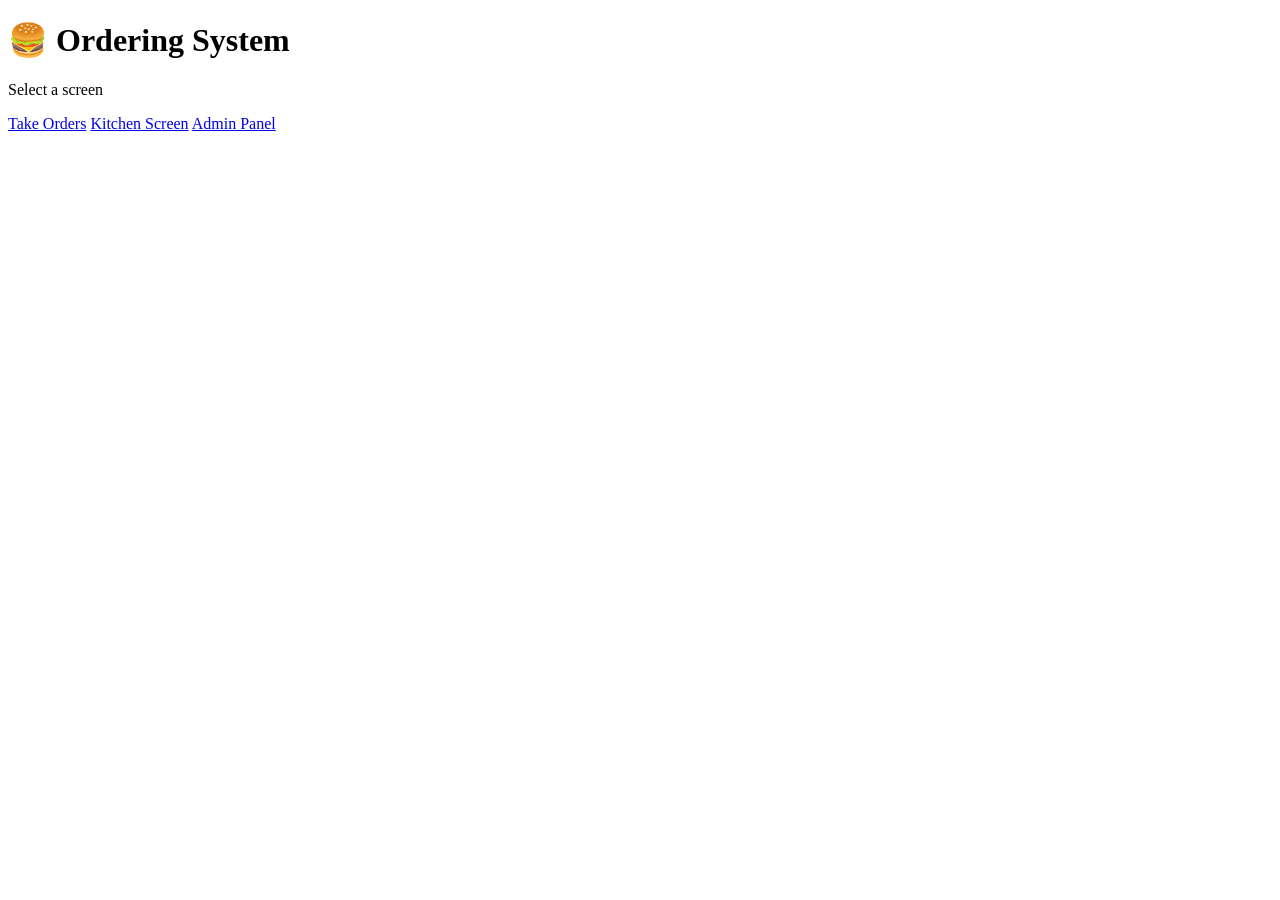
==== index.html @ 92ae9d3c "Add initial HTML structure for Ordering System" ====
<!DOCTYPE html>
<html>
<head>
  <meta charset="UTF-8" />
  <meta name="viewport" content="width=device-width, initial-scale=1.0" />
  <title>Ordering System</title>
  <link rel="stylesheet" href="style.css" />
</head>
<body>
  <div class="container center-screen">
    <div class="card home-card">
      <h1>🍔 Ordering System</h1>
      <p>Select a screen</p>

      <a href="order.html" class="big-btn">Take Orders</a>
      <a href="kitchen.html" class="big-btn">Kitchen Screen</a>
      <a href="admin.html" class="big-btn">Admin Panel</a>
    </div>
  </div>
</body>
</html>
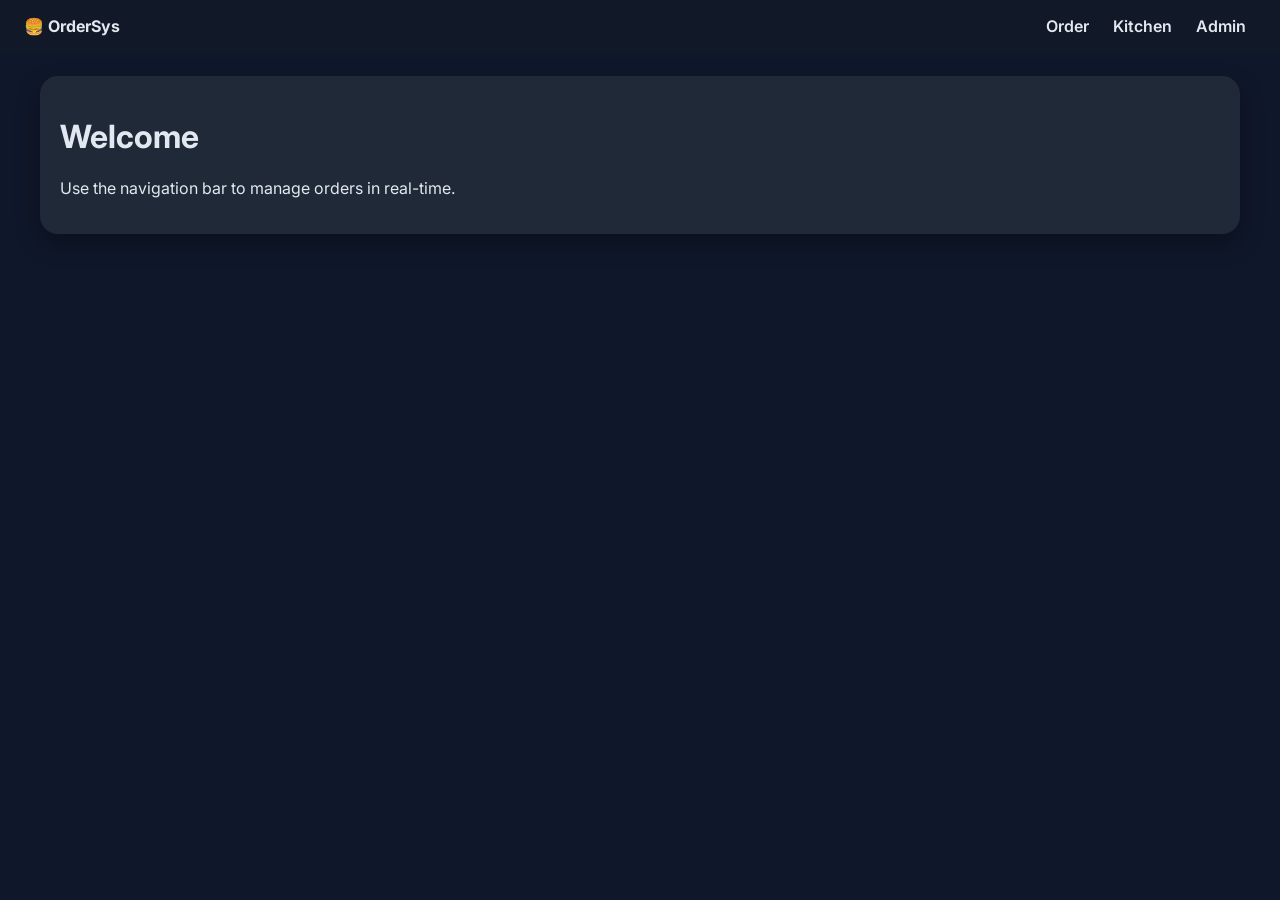
==== commit 3c665e4b: "changed layout" ====
--- a/index.html
+++ b/index.html
@@ -1,21 +1,26 @@
 <!DOCTYPE html>
 <html>
 <head>
-  <meta charset="UTF-8" />
-  <meta name="viewport" content="width=device-width, initial-scale=1.0" />
   <title>Ordering System</title>
-  <link rel="stylesheet" href="style.css" />
+  <link rel="stylesheet" href="style.css">
 </head>
 <body>
-  <div class="container center-screen">
-    <div class="card home-card">
-      <h1>🍔 Ordering System</h1>
-      <p>Select a screen</p>
 
-      <a href="order.html" class="big-btn">Take Orders</a>
-      <a href="kitchen.html" class="big-btn">Kitchen Screen</a>
-      <a href="admin.html" class="big-btn">Admin Panel</a>
-    </div>
+<nav>
+  <div><strong>🍔 OrderSys</strong></div>
+  <div>
+    <a href="order.html">Order</a>
+    <a href="kitchen.html">Kitchen</a>
+    <a href="admin.html">Admin</a>
   </div>
+</nav>
+
+<div class="container">
+  <div class="card">
+    <h1>Welcome</h1>
+    <p>Use the navigation bar to manage orders in real-time.</p>
+  </div>
+</div>
+
 </body>
-</html>
+</html>
--- a/style.css
+++ b/style.css
@@ -0,0 +1,72 @@
+@import url('https://fonts.googleapis.com/css2?family=Inter:wght@400;600;700&display=swap');
+
+body {
+  margin: 0;
+  font-family: 'Inter', sans-serif;
+  background: #0f172a;
+  color: #e2e8f0;
+}
+
+nav {
+  display: flex;
+  justify-content: space-between;
+  padding: 16px 24px;
+  background: #111827;
+  position: sticky;
+  top: 0;
+}
+
+nav a {
+  color: #e2e8f0;
+  text-decoration: none;
+  margin: 0 10px;
+  font-weight: 600;
+}
+
+nav a:hover {
+  color: #38bdf8;
+}
+
+.container {
+  max-width: 1200px;
+  margin: auto;
+  padding: 24px;
+}
+
+.card {
+  background: #1f2937;
+  padding: 20px;
+  border-radius: 18px;
+  box-shadow: 0 10px 25px rgba(0,0,0,0.3);
+}
+
+.grid {
+  display: grid;
+  gap: 14px;
+}
+
+.menu-grid {
+  grid-template-columns: repeat(auto-fill, minmax(160px, 1fr));
+}
+
+button {
+  border: none;
+  cursor: pointer;
+  border-radius: 14px;
+  padding: 14px;
+  font-weight: 600;
+}
+
+.btn-primary {
+  background: linear-gradient(135deg, #3b82f6, #2563eb);
+  color: white;
+}
+
+.btn-success {
+  background: linear-gradient(135deg, #22c55e, #16a34a);
+  color: white;
+}
+
+.btn-danger {
+  background: linear-gradient(135deg, #ef4444, #dc2626);
+}
